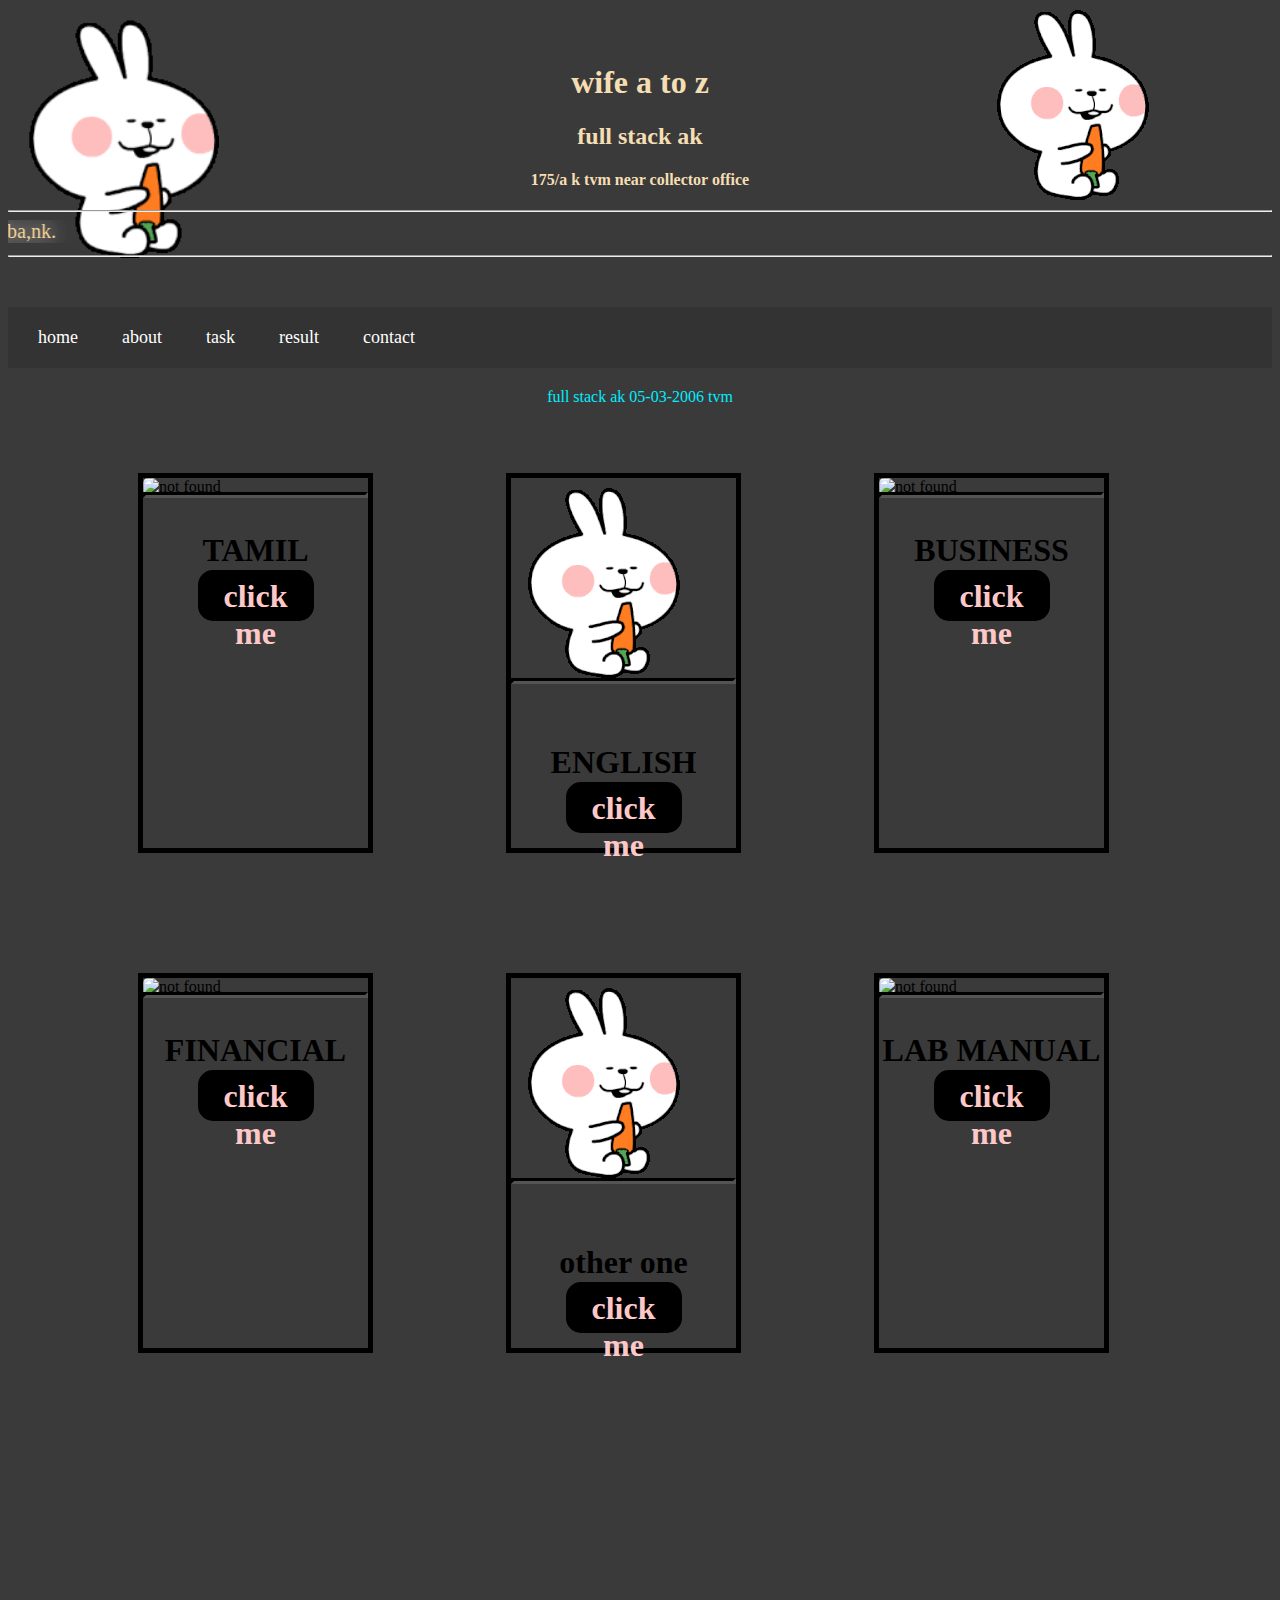
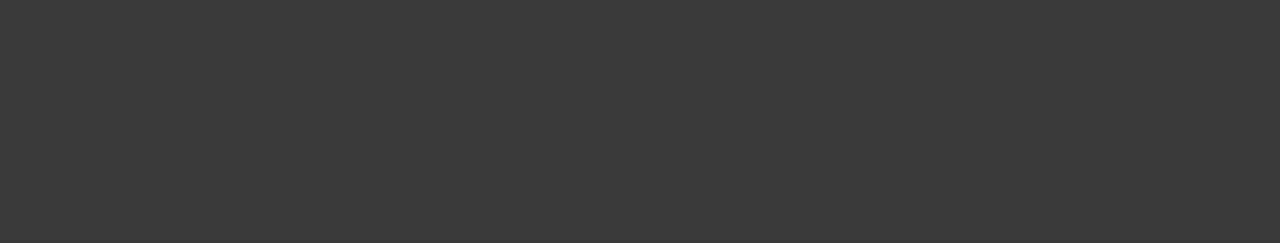
==== index.html @ 5373c9d2 "Add files via upload" ====
<!DOCTYPE html>
<html >
<head>
    <meta charset="UTF-8">
    <meta name="viewport" content="width=device-width, initial-scale=0.1">
    <title>SREE ABIRAAMI
        ARTS AND SCIENCE COLLEGE FOR WOMEN</title>
    <link rel="stylesheet" href="overall.css">
    <link rel="website icon" href="download.png" >
</head>
<body>
    <script>
        let input=prompt("Enter Your Name");
        let input1=prompt("Enter Your Mobile Number");
        console.log(input,input1);
        alert("YOUR INFORMATION IS SUCCESSFULLY LOGIN");
       


    </script>
     
    
        
        <div class="emojy" style="height: 20px; width: 300px; size:10px;">
        <img src="rabbit.gif" alt="not found" >
    </div>
    <div id="logo">
        <img src="rabbit.gif" alt="not found" height="250px" ;width="150px">
    </div>
   
    <center>
        <div id="name">
            <h1> wife a to z</h1>
            <h2>full stack ak</h2>
            <h4> 175/a k tvm near collector office</h4>
            <hr>
            <marquee direction="right" class="move">arunkumarhdamjfhdkshgdjsklkdklvkbjvkdhdsb,n.mldkfjbvhdbsnkmdkvjhdsdba,nk.</marquee>
            <hr>
        </div></center>
    
        
<center>
    <div class="arun">
    <p> full stack  ak 05-03-2006 tvm </p>
    </div>
    </center>
    
    <nav >
        <a href="index.html" >home</a>
        <a href="about.html">about</a>
        <a href="task.html">task</a>
        <a href="result.html">result</a>
        <a href="contact.html">contact</a>
    </nav>
    
   
 <section>

    <div class="question">
        <img src="#" alt="not found" class="image">
        <hr style="position: relative; bottom: 12px; border-width: 3px; border-color: black;">
   <center>
    <h1>TAMIL</h1>
    <a href="tamil.html" style="text-decoration:none;">
    <h1 class="questiontext">click me</h1></a>
   </center>
    
    </div>


    <div class="question1">
        <img src="rabbit.gif" alt="not found" class="image">
        <hr style="position: relative; bottom: 12px; border-width: 3px; border-color: black;">
   <center>
    <br>
    <h1>ENGLISH</h1>
    <a href="english.html" style="text-decoration: none;">
    <h1 class="questiontext">click me</h1></a>
   </center>
    
    </div>


    <div class="question2">
        <img src="" alt="not found" class="image">
        <hr style="position: relative; bottom: 12px; border-width: 3px; border-color: black;">
   <center>
    <h1>BUSINESS</h1>
    <a href="business.html" style="text-decoration: none;">
    <h1 class="questiontext" style="text-decoration:none;">click me</h1></a>
    </center>
    </div>

    <div class="question">
        <img src="#" alt="not found" class="image">
        <hr style="position: relative; bottom: 12px; border-width: 3px; border-color: black;">
   <center>
    <h1>FINANCIAL</h1>
    <a href="finacialaccount.html" style="text-decoration:none;">
    <h1 class="questiontext">click me</h1></a>
   </center>
    
    </div>


    <div class="question1">
        <img src="rabbit.gif" alt="not found" class="image">
        <hr style="position: relative; bottom: 12px; border-width: 3px; border-color: black;">
   <center>
    <br>
    <h1>other one</h1>
    <a href="subject1.html" style="text-decoration: none;">
    <h1 class="questiontext">click me</h1></a>
   </center>
    
    </div>


    <div class="question2">
        <img src="#" alt="not found" class="image">
        <hr style="position: relative; bottom: 12px; border-width: 3px; border-color: black;">
   <center>
    <h1>LAB MANUAL</h1>
    <a href="lab manual.html" style="text-decoration: none;">
    <h1 class="questiontext" style="text-decoration:none;">click me</h1></a>
    </center>
    
    </section>
   

</body>
</html>
---- overall.css ----
#logo{
    height:150px; 
    width:100px;
    color: rgb(17, 255, 9);
   
    

}
.emojy{
   
    position:absolute;
    
    right:0;
    top: 0pc;
}


#name{
    color: wheat;
    position: relative;
    top: -115px;
    
   
}
body{
  
  

    background-color:rgba(32, 32, 32, 0.884) ;

}



nav {
    background-color: #333;
    padding: 10px;
    position: relative;
    top: -115px;
   
}

nav a {
    text-decoration: none;
    color: white;
    padding: 10px 20px;
    display: inline-block;
    font-size: 18px;
    position: relative;
    transition: color 0.3s ease-in-out;

    
    

}



nav a:hover{
    color: #0ef;

 Default light theme 
body.light-theme {
    background-color: white;
    color: black;
}
.return{
    display: inline-block;
    text-align: center;
    min-height: 7px;  
       background-color: aliceblue;
       
    margin: 10px;
    min-width: 5vh;
}


/* this is about code */

/* Dark theme */
body.dark-theme {
    background-color: black;
    color: white;
}

/* Style the button as a label */
#theme-toggle-label {
    cursor: pointer;
    padding: 10px 20px;
    background-color: #4CAF50;
    color: white;
    border: none;
    border-radius: 5px;
    font-size: 16px;
}    box-shadow: #0ef;
    text-shadow: #0ef;
    border-bottom: 2px solid #0ef;
    border-radius: 20px;
    text-shadow: 0px 0px 10px aqua,
                 0px 0px 20px aqua,
                 0px 0px 60px aqua;
    
   

}
.topic{
    color: rgb(212, 212, 212);
    background-image: url(abouttop.jpg);
    background-repeat: no-repeat;
    background-size: cover;
    
    
    
}
.threeabout{
   
    border-style:solid;
    border-width: 5px;
    width: 300px;
    height: 300px;
    position: absolute;
    right: 0;
    bottom: 60px;
    margin-right: 30px;
    border-color:rgb(0, 0, 0); 
}
.threeabout:hover{
    
    border-radius: 15px;
}
.abouttext1{
    color:whitesmoke;
    font-size: 35px;
    font-family:'Segoe UI', Tahoma, Geneva, Verdana, sans-serif;
    font-style:inherit;
    font-weight: 50px;
    /* text-shadow: 0px 0px 10px aqua,
                0px 0px 10px aqua; */


    
}


.iframe1{
    background-image: url(three-young-asian-college-students-260nw-2323346817.webp);
    background-repeat: no-repeat;
    background-size: cover;
    position:absolute;
    
    right:0;
    border-color: rgb(161, 158, 158);
    border-right-color: rgb(172, 168, 168);
    border-left-color: rgb(192, 192, 192);
    border-bottom: rgb(168, 166, 166);  
    border-radius: 15px;
    border-width: 5px;
    size: 200px;
}

.about{
   
    background-color: #000000;


}


.glow-on-hover {
    width: 50px;
    height: 30px;
    border: none;
    outline: none;
    color: #141414;
    background: #111;
    cursor: pointer;
    position: relative;
    z-index: 0;
    border-radius: 10px;
}

.glow-on-hover:before {
    content: '';
    background: linear-gradient(45deg, #f1efef, #dbdad9, #acacaa, #717271, #5d5e5e, #474747);
    position: absolute;
    top: -2px;
    left:-2px;
    background-size: 400%;
    z-index: -1;
    filter: blur(5px);
    width: calc(100% + 4px);
    height: calc(100% + 4px);
    animation: glowing 20s linear infinite;
    opacity: 0;
    transition: opacity .3s ease-in-out;
    border-radius: 10px;
}

  
.glow-on-hover:active:after {
    background: transparent;
}

.glow-on-hover:hover:before {
    opacity: 1;
}

.glow-on-hover:after {
    z-index: -1;
    content: '';
    position: absolute;
    width: 100%;
    height:100%;
    background: #d1d0d0;
    left: 0;
    top: 0;
    border-radius: 10px;
}

@keyframes glowing {
    0% { background-position: 0 0; }
    50% { background-position: 400% 0; }
    100% { background-position: 0 0; }
}
section{
    display: flex;
    justify-content:center; 
    align-items: center;
    flex-direction: row;
    flex-wrap: wrap;
     min-height: 100vh; 
     min-width: none;
     position: relative;

    /* background: rgb(4, 4, 5); */
}
.card{
 position: relative;
 /* color: grey; */
 background: rgb(255, 239, 250);
color: rgb(248, 242, 242);
 width: 250px;
 border-radius: 10px;
 /* background-image:conic-gradient(transparent,#c6cac7); */
 background-color: gray;
 margin: 0 auto;
 text-align: center;
 padding: 2em;
 color: rgb(88, 88, 88);
 font-family: sans-serif;
 border-radius: 20px;
 border-width: 05px;
 border-style: solid;
 border-color: #000000;
 
 
}
.aboutlast{
    height: 50px;
    width: 150px;
    border-radius: 15px;
    border-style: solid;
    border-color: #111;
    position: absolute;
    left: 70px;
    
   
    
}


.move{
    color: #0ef;
    font-size: 20px;
    color: rgb(255, 218, 149);
    text-shadow: 0px 0px 20px rgb(255, 255, 255),
                0px 0px 40px rgb(255, 255, 255);
    font-weight: 100;
    
}
.button{
    height: 50px;
    width: 150px;
    color: rgb(248, 248, 248);
    border-radius: 50px;
    border-style: solid;
    border-width: 5px;
    text-align: center;
    position:absolute;
    justify-content: center;
    justify-items: center;
    background-color: #111;
    border-color: #111;
}
.button:hover{
    background-color: rgb(245, 8, 158);
    border-color: rgb(248, 246, 247);
    box-shadow: 0px 0px 20px rgb(245, 8, 158),
                0px 0px 40px rgb(245, 8, 158);
    box-sizing:unset;
    border-color:rgb(245, 8, 158);
                
    

}
/* this is main page */
.question{
    border-style: solid; 
    border-color: rgb(0, 0, 0);
    height: 370px ;
    width: 225px; 
    border-width: 05px;
    border-radius: 0px;
    
}
.question:hover{
    
    border-radius: 25px;
    padding: 10px;
   
   
}
.question1{
    border-style: solid; 
    border-color: rgb(0, 0, 0);
    height: 370px ;
    width: 225px; 
    border-width: 05px;
    border-radius: 0px;
     
}

.question1:hover{
    
    
    border-radius: 25px;
    padding: 10px;
              

   
}
.question2{
    border-style: solid; 
    border-color: rgb(0, 0, 0);
    height: 370px ;
    width: 225px; 
    border-width: 05px;
    border-radius: 0px;
     
}

.question2:hover{
    
    padding: 10px;
    border-radius: 25px;
   
}

.questiontext{
    color: rgb(255, 200, 200);
    text-decoration: none;
    height: 35px;
    width: 100px;
    border-style: solid;
    border-width: 5px;
    border-color: rgb(0, 0, 0);
    background-color: rgb(0, 0, 0);
    border-radius: 15px;
    text-decoration:none;
    position: relative;
    bottom: 20px;
    padding: 03px;

    
}
.questiontext:hover{
    
    box-shadow: 0px 0px 20px rgb(102, 102, 102);
    background-color: rgb(87, 87, 87);
    /* border-color: rgb(255, 255, 255); */
    
    padding: 05px;
    

}
.image{
    border-bottom: #111;
    border-radius: 5px;
    
    
    
    
}

.return{
    display: inline-block;
    text-align: center;
    min-height: 7px;  
       background-color: aliceblue;
       
    margin: 10px;
    min-width: 5vh;
}
section{
    display:grid;
    grid-template-columns: 1fr 1fr 1fr;
    grid-template-rows: repeat(3,100px);
    gap: 400px 100px;
    margin: 130px;
}
.arun{
    color: #0ef;
    bottom: top;
    size: 25px;
}
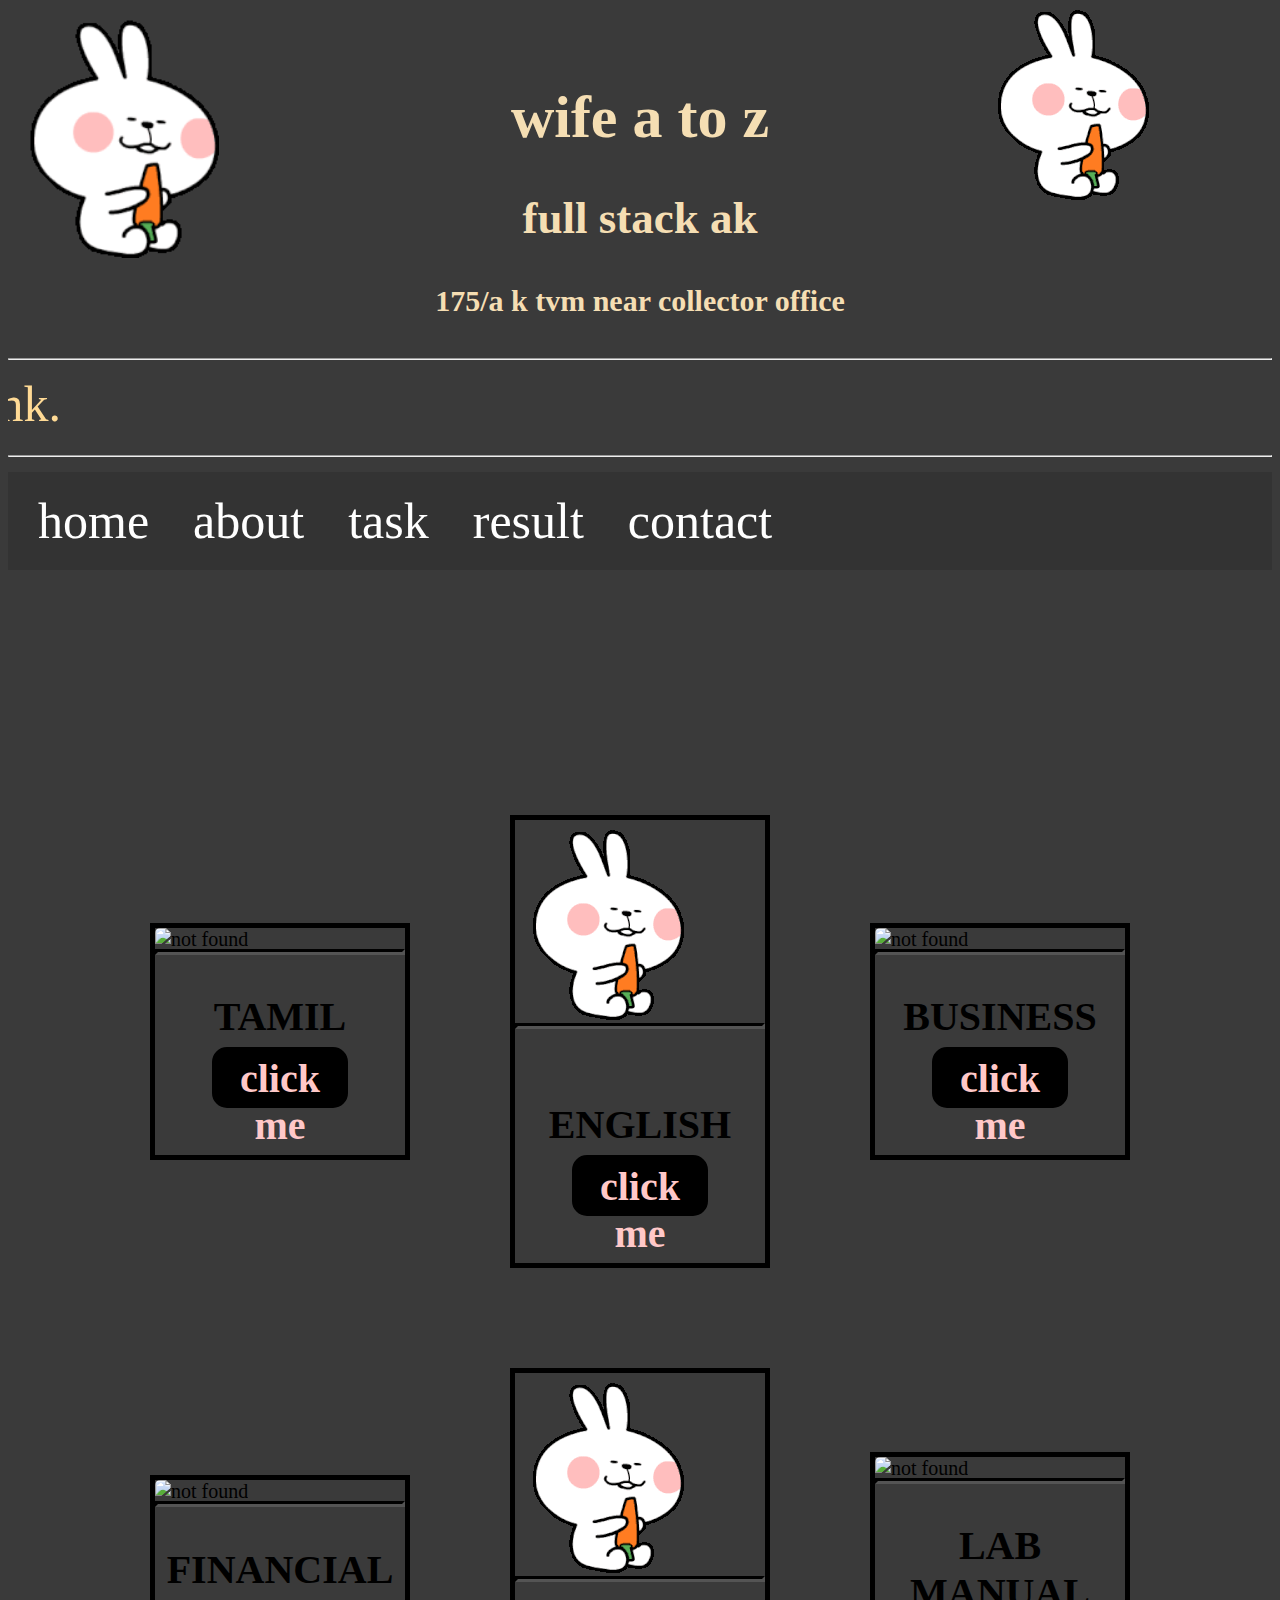
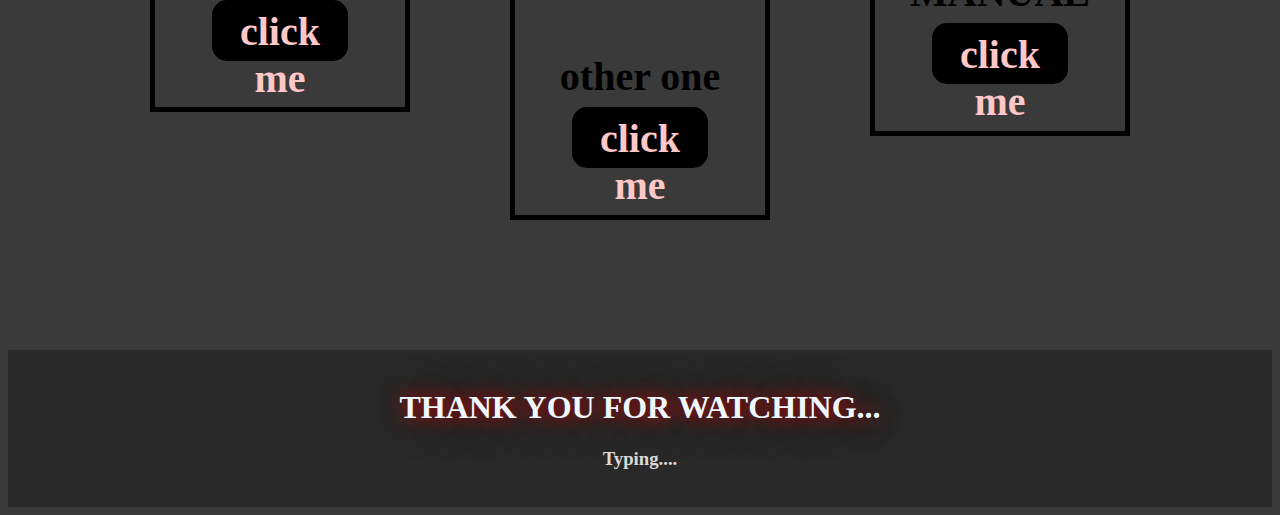
==== commit dca86e80: "Add files via upload" ====
--- a/index.html
+++ b/index.html
@@ -9,15 +9,8 @@
     <link rel="website icon" href="download.png" >
 </head>
 <body>
-    <script>
-        let input=prompt("Enter Your Name");
-        let input1=prompt("Enter Your Mobile Number");
-        console.log(input,input1);
-        alert("YOUR INFORMATION IS SUCCESSFULLY LOGIN");
-       
-
-
-    </script>
+    
+   
      
     
         
@@ -38,12 +31,7 @@
             <hr>
         </div></center>
     
-        
-<center>
-    <div class="arun">
-    <p> full stack  ak 05-03-2006 tvm </p>
-    </div>
-    </center>
+ 
     
     <nav >
         <a href="index.html" >home</a>
@@ -73,7 +61,7 @@
         <hr style="position: relative; bottom: 12px; border-width: 3px; border-color: black;">
    <center>
     <br>
-    <h1>ENGLISH</h1>
+    <h1 >ENGLISH</h1>
     <a href="english.html" style="text-decoration: none;">
     <h1 class="questiontext">click me</h1></a>
    </center>
@@ -95,7 +83,7 @@
         <img src="#" alt="not found" class="image">
         <hr style="position: relative; bottom: 12px; border-width: 3px; border-color: black;">
    <center>
-    <h1>FINANCIAL</h1>
+    <h1 >FINANCIAL</h1>
     <a href="finacialaccount.html" style="text-decoration:none;">
     <h1 class="questiontext">click me</h1></a>
    </center>
@@ -108,7 +96,7 @@
         <hr style="position: relative; bottom: 12px; border-width: 3px; border-color: black;">
    <center>
     <br>
-    <h1>other one</h1>
+    <h1 >other one</h1>
     <a href="subject1.html" style="text-decoration: none;">
     <h1 class="questiontext">click me</h1></a>
    </center>
@@ -120,13 +108,26 @@
         <img src="#" alt="not found" class="image">
         <hr style="position: relative; bottom: 12px; border-width: 3px; border-color: black;">
    <center>
-    <h1>LAB MANUAL</h1>
+    <h1 >LAB MANUAL</h1>
     <a href="lab manual.html" style="text-decoration: none;">
     <h1 class="questiontext" style="text-decoration:none;">click me</h1></a>
     </center>
-    
     </section>
+    <div style="background-color: rgb(41, 41, 41);">
+        <center>
+            <br>
+            <h1 id="thankyou">THANK YOU FOR WATCHING...</h1>
+            <h3 id="thankh3">Typing....</h3>
+            <br>
+        </center>
+    </div>
    
+
+
+
+
+
+
 
 </body>
 </html>
--- a/overall.css
+++ b/overall.css
@@ -2,9 +2,6 @@
     height:150px; 
     width:100px;
     color: rgb(17, 255, 9);
-   
-    
-
 }
 .emojy{
    
@@ -273,8 +270,7 @@
     color: #0ef;
     font-size: 20px;
     color: rgb(255, 218, 149);
-    text-shadow: 0px 0px 20px rgb(255, 255, 255),
-                0px 0px 40px rgb(255, 255, 255);
+    text-shadow: 0px 0px 20px rgb(116, 114, 114),;
     font-weight: 100;
     
 }
@@ -383,6 +379,9 @@
     
 
 }
+.h1tag{
+    color: #0ef;
+}
 .image{
     border-bottom: #111;
     border-radius: 5px;
@@ -411,5 +410,302 @@
 .arun{
     color: #0ef;
     bottom: top;
-    size: 25px;
-}+    size: 25px;    
+}
+
+section{
+    display: flex;
+    justify-content:center; 
+    align-items: center;
+    flex-direction: row;
+    
+    flex-wrap: wrap;
+     min-height:25vh; 
+     min-width: none;
+     position: relative;
+
+    /* background: rgb(4, 4, 5); */
+}
+/* this is main page */
+.question{
+    border-style: solid; 
+    border-color: rgb(0, 0, 0);
+    height: 370px ;
+    width: 250px; 
+    border-width: 05px;
+    border-radius: 0px;
+    
+}
+.question:hover{
+    
+    border-radius: 25px;
+    padding: 10px;
+   
+   
+}
+.question1{
+    border-style: solid; 
+    border-color: rgb(0, 0, 0);
+    height: 370px ;
+    width: 250px; 
+    border-width: 05px;
+    border-radius: 0px;
+     
+}
+
+.question1:hover{
+    
+    
+    border-radius: 25px;
+    padding: 10px;
+              
+
+   
+}
+.question2{
+    border-style: solid; 
+    border-color: rgb(0, 0, 0);
+    height: 370px ;
+    width: 250px; 
+    border-width: 05px;
+    border-radius: 0px;
+     
+}
+
+.question2:hover{
+    
+    padding: 10px;
+    border-radius: 25px;
+   
+}
+
+.questiontext{
+    color: rgb(255, 200, 200);
+    text-decoration: none;
+    font: size 50PX; ;
+    height: 45px;
+    width: 120px;
+    border-style: solid;
+    border-width: 5px;
+    border-color: rgb(0, 0, 0);
+    background-color: rgb(0, 0, 0);
+    border-radius: 15px;
+    text-decoration:none;
+    position: relative;
+    bottom: 20px;
+    padding: 03px;
+
+    
+}
+.questiontext:hover{
+    
+    box-shadow: 0px 0px 20px rgb(102, 102, 102);
+    background-color: rgb(87, 87, 87);
+    /* border-color: rgb(255, 255, 255); */
+    
+    padding: 05px;
+    
+
+}
+#thankyou{
+    color: aliceblue; 
+    text-shadow: 0px 0px 20px  rgb(255, 0, 0),0px 0px 40px rgb(0, 0, 0);
+}
+#thankh3{
+    color: #dbdad9;
+}
+
+
+
+
+
+/* ========= All Device Responsive Layout ========= */
+
+/* 🌐 Default: Desktop & Large Screens (min-width: 1025px) */
+
+@media (min-width: 1025px) {
+    #logo {
+        width: 100px;
+        height: 150px;
+    }
+    .move{
+        font-size: 50px;
+    
+    }
+    #name{
+    color: wheat;
+    position: relative;
+    top: -115px;
+    font-size: 30px;
+
+    
+   
+    }
+
+    nav a {
+        font-size: 50px;
+    }
+
+    section {
+        flex-direction: row;
+        gap: 100px;
+        margin: 130px;
+    }
+
+    .card, .threeabout, .iframe1, .question, .question1, .question2 {
+        width: 250px;
+        height: auto;
+        font-size: 20px;
+    }
+}
+
+/* 📱 Mobile Devices (max-width: 767px) */
+@media (max-width: 767px) {
+    #logo {
+        width: 60px;
+        height: 80px;
+    }
+
+    nav {
+        top: 0;
+        padding: 5px;
+        
+    }
+
+    nav a {
+        font-size: 54px;
+        padding: 10px 12px;
+        display: block;
+        text-align: center;
+        color: rgb(255, 255, 255);
+    }
+
+    .threeabout,
+    .iframe1,
+    .card,
+    .question,
+    .question1,
+    .question2 {
+        width: 90%;
+        margin: 10px auto;
+        position: static;
+        font-size: 30px;
+    }
+
+    .aboutlast,
+    .button {
+        width: 80%;
+        height: auto;
+        margin: 10px auto;
+        position: static;
+    }
+
+    section {
+        flex-direction: column;
+        flex-wrap: nowrap;
+        margin: 20px;
+        gap: 200px;
+    }
+
+    .questiontext {
+        font-size: 14px;
+        width: auto;
+        padding: 8px;
+    }
+
+    #name,
+    .emojy {
+        position: static;
+        text-align: center;
+        font-size: 50px;
+    }
+
+    .move {
+        font-size: 16px;
+        text-align: center;
+    }
+}
+
+
+/* 📱📲 Tablet Devices (768px to 1024px) */
+@media (min-width: 768px) and (max-width: 1024px) {
+    #logo {
+        width: 100px;
+        height: 220px;
+        position: relative;
+        top: 250px;
+
+    }
+    .move{
+        font-size: 50px;
+    
+    }
+    #name{
+    color: wheat;
+    position: relative;
+    top: -115px;
+    font-size: 50px;
+
+    
+   
+    }
+    .emojy{
+        position: absolute;
+        top: 250px;
+       
+        right: -10px;
+    }
+
+    nav a {
+        font-size:50px;
+        padding: 08px 15px;
+        color: rgb(255, 255, 255);
+        
+    }
+
+    .abouttext1{
+        font-size: -1000px;
+    }
+
+    .threeabout,
+    .iframe1,
+    .question,
+    .question1,
+    .question2 {
+        width: 350px;
+        height: 500px;
+        margin: 15px auto;
+        position: static;
+        font-size: 30px;
+        color: #dbdad9;
+    }.card{
+        height:-100px;
+        width: -100px;
+    }
+    .questiontext{
+         color: #0ef;
+    }
+
+    section {
+        flex-wrap: wrap;
+        justify-content: center;
+        margin: 40px;
+        gap: 40px;
+    }
+
+    .aboutlast,
+    .button {
+        width: 60%;
+        margin: 10px auto;
+        position: static;
+    }
+
+    .questiontext {
+        font-size: 16px;
+        padding: 10px;
+    }
+
+    #name {
+        top: -30px;
+    }
+}
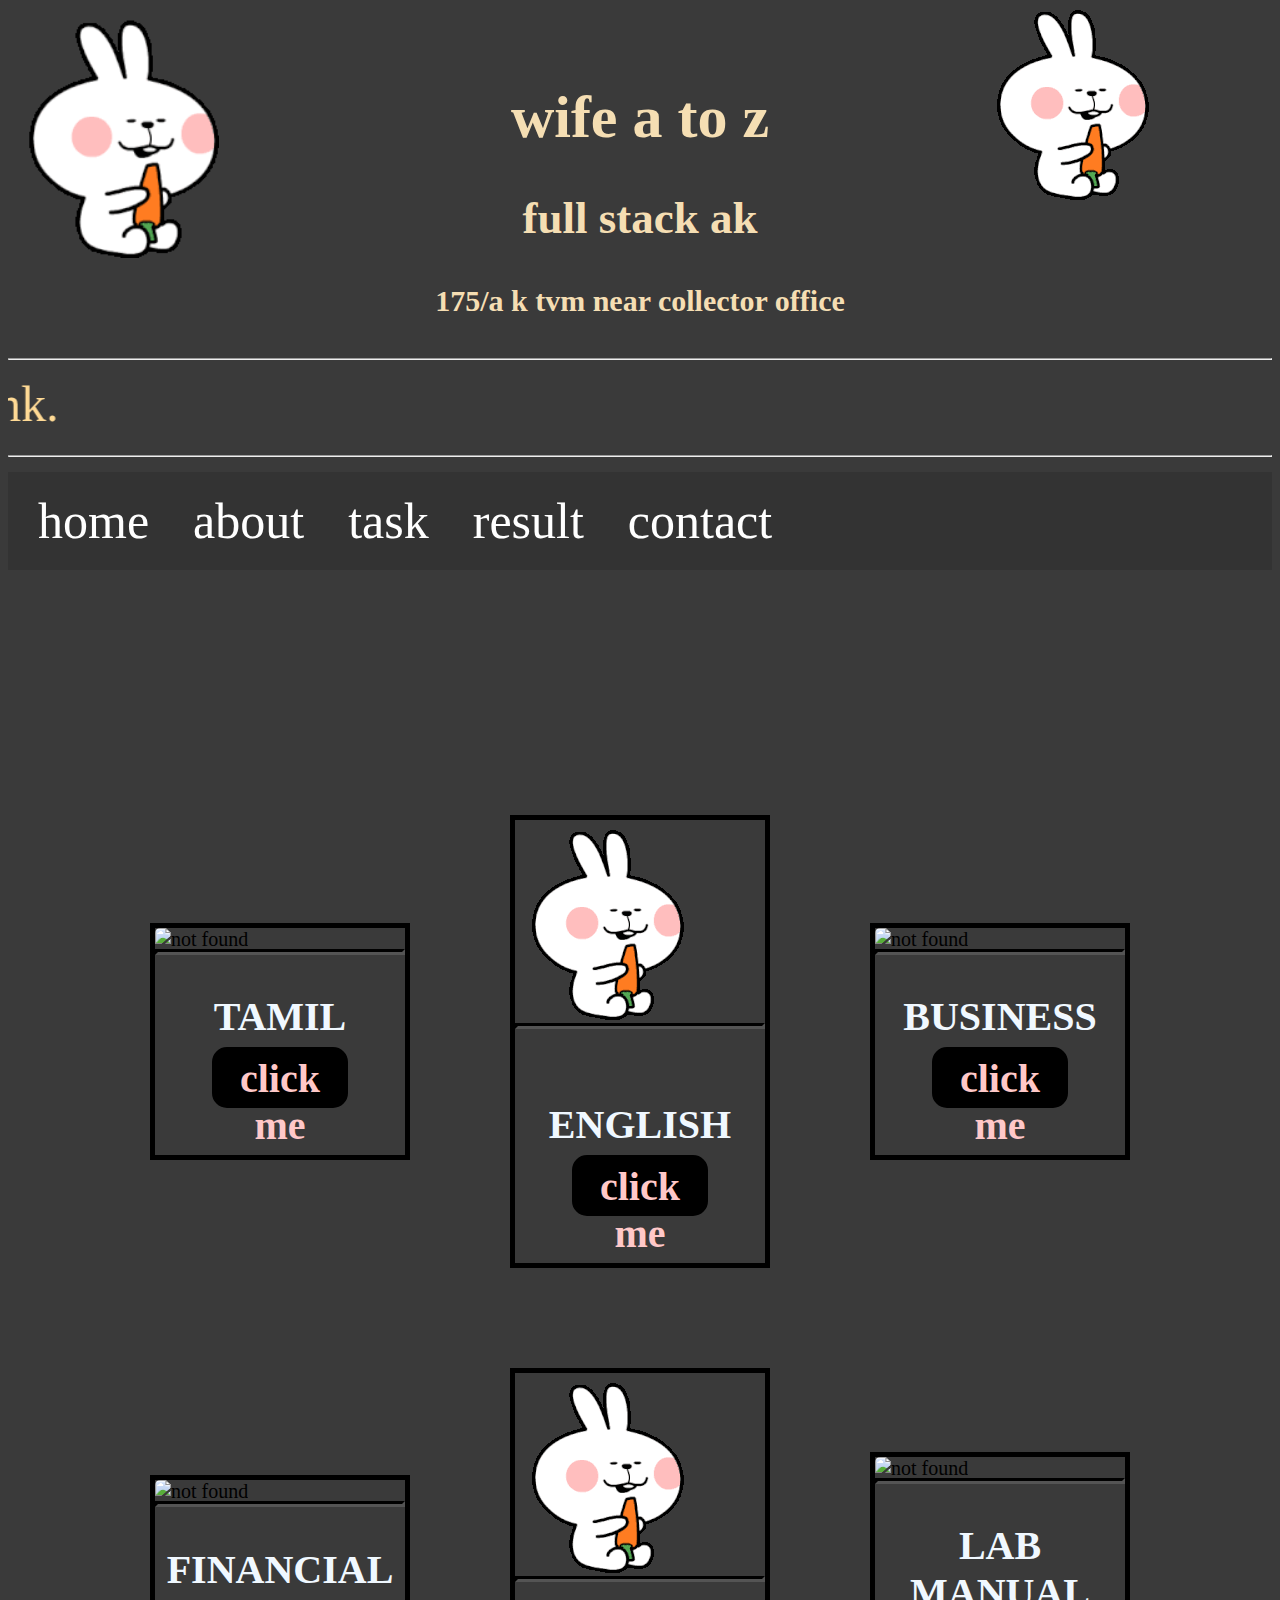
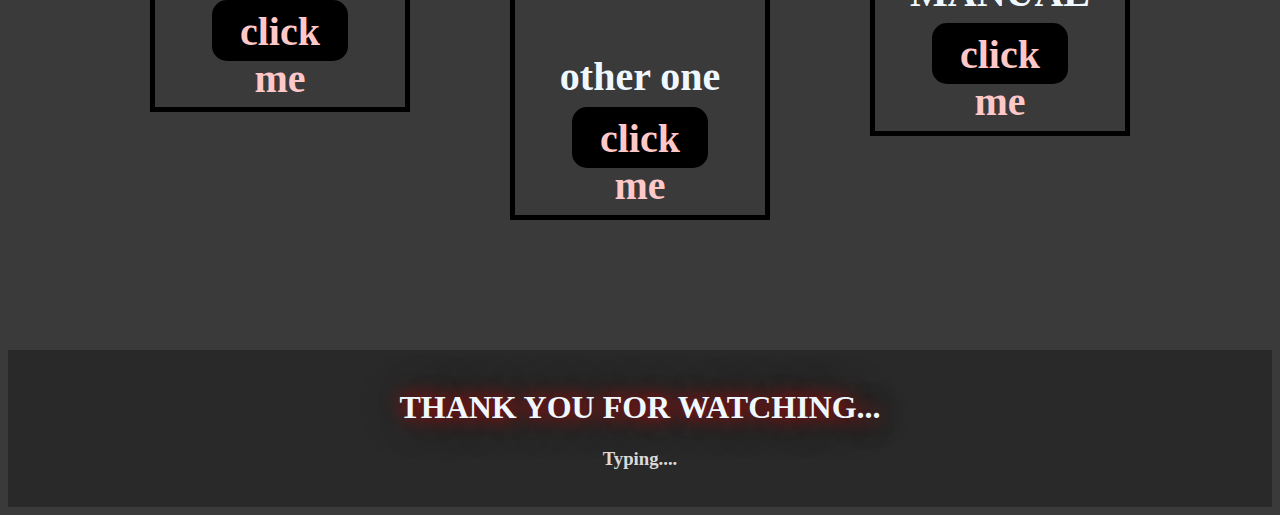
==== commit 477aa2a1: "Add files via upload" ====
--- a/index.html
+++ b/index.html
@@ -48,7 +48,7 @@
         <img src="#" alt="not found" class="image">
         <hr style="position: relative; bottom: 12px; border-width: 3px; border-color: black;">
    <center>
-    <h1>TAMIL</h1>
+    <h1 style="color: aliceblue;">TAMIL</h1>
     <a href="tamil.html" style="text-decoration:none;">
     <h1 class="questiontext">click me</h1></a>
    </center>
@@ -61,7 +61,7 @@
         <hr style="position: relative; bottom: 12px; border-width: 3px; border-color: black;">
    <center>
     <br>
-    <h1 >ENGLISH</h1>
+    <h1 style="color: aliceblue;" >ENGLISH</h1>
     <a href="english.html" style="text-decoration: none;">
     <h1 class="questiontext">click me</h1></a>
    </center>
@@ -73,7 +73,7 @@
         <img src="" alt="not found" class="image">
         <hr style="position: relative; bottom: 12px; border-width: 3px; border-color: black;">
    <center>
-    <h1>BUSINESS</h1>
+    <h1 style="color: aliceblue;">BUSINESS</h1>
     <a href="business.html" style="text-decoration: none;">
     <h1 class="questiontext" style="text-decoration:none;">click me</h1></a>
     </center>
@@ -83,7 +83,7 @@
         <img src="#" alt="not found" class="image">
         <hr style="position: relative; bottom: 12px; border-width: 3px; border-color: black;">
    <center>
-    <h1 >FINANCIAL</h1>
+    <h1 style="color: aliceblue;" >FINANCIAL</h1>
     <a href="finacialaccount.html" style="text-decoration:none;">
     <h1 class="questiontext">click me</h1></a>
    </center>
@@ -96,7 +96,7 @@
         <hr style="position: relative; bottom: 12px; border-width: 3px; border-color: black;">
    <center>
     <br>
-    <h1 >other one</h1>
+    <h1 style="color: aliceblue;" >other one</h1>
     <a href="subject1.html" style="text-decoration: none;">
     <h1 class="questiontext">click me</h1></a>
    </center>
@@ -108,7 +108,7 @@
         <img src="#" alt="not found" class="image">
         <hr style="position: relative; bottom: 12px; border-width: 3px; border-color: black;">
    <center>
-    <h1 >LAB MANUAL</h1>
+    <h1 style="color: aliceblue;" >LAB MANUAL</h1>
     <a href="lab manual.html" style="text-decoration: none;">
     <h1 class="questiontext" style="text-decoration:none;">click me</h1></a>
     </center>
--- a/overall.css
+++ b/overall.css
@@ -476,6 +476,7 @@
     
     padding: 10px;
     border-radius: 25px;
+    
    
 }
 
@@ -541,6 +542,7 @@
     
    
     }
+    
 
     nav a {
         font-size: 50px;
@@ -564,6 +566,10 @@
     #logo {
         width: 60px;
         height: 80px;
+        width: 100px;
+        height: 220px;
+        position: relative;
+        top: 250px;
     }
 
     nav {
@@ -608,9 +614,10 @@
     }
 
     .questiontext {
-        font-size: 14px;
+        font-size: 20px;
         width: auto;
         padding: 8px;
+
     }
 
     #name,
@@ -620,9 +627,10 @@
         font-size: 50px;
     }
 
-    .move {
-        font-size: 16px;
-        text-align: center;
+   
+    .move{
+        font-size: 50px;
+    
     }
 }
 
@@ -690,7 +698,7 @@
         flex-wrap: wrap;
         justify-content: center;
         margin: 40px;
-        gap: 40px;
+        gap: 400px;
     }
 
     .aboutlast,
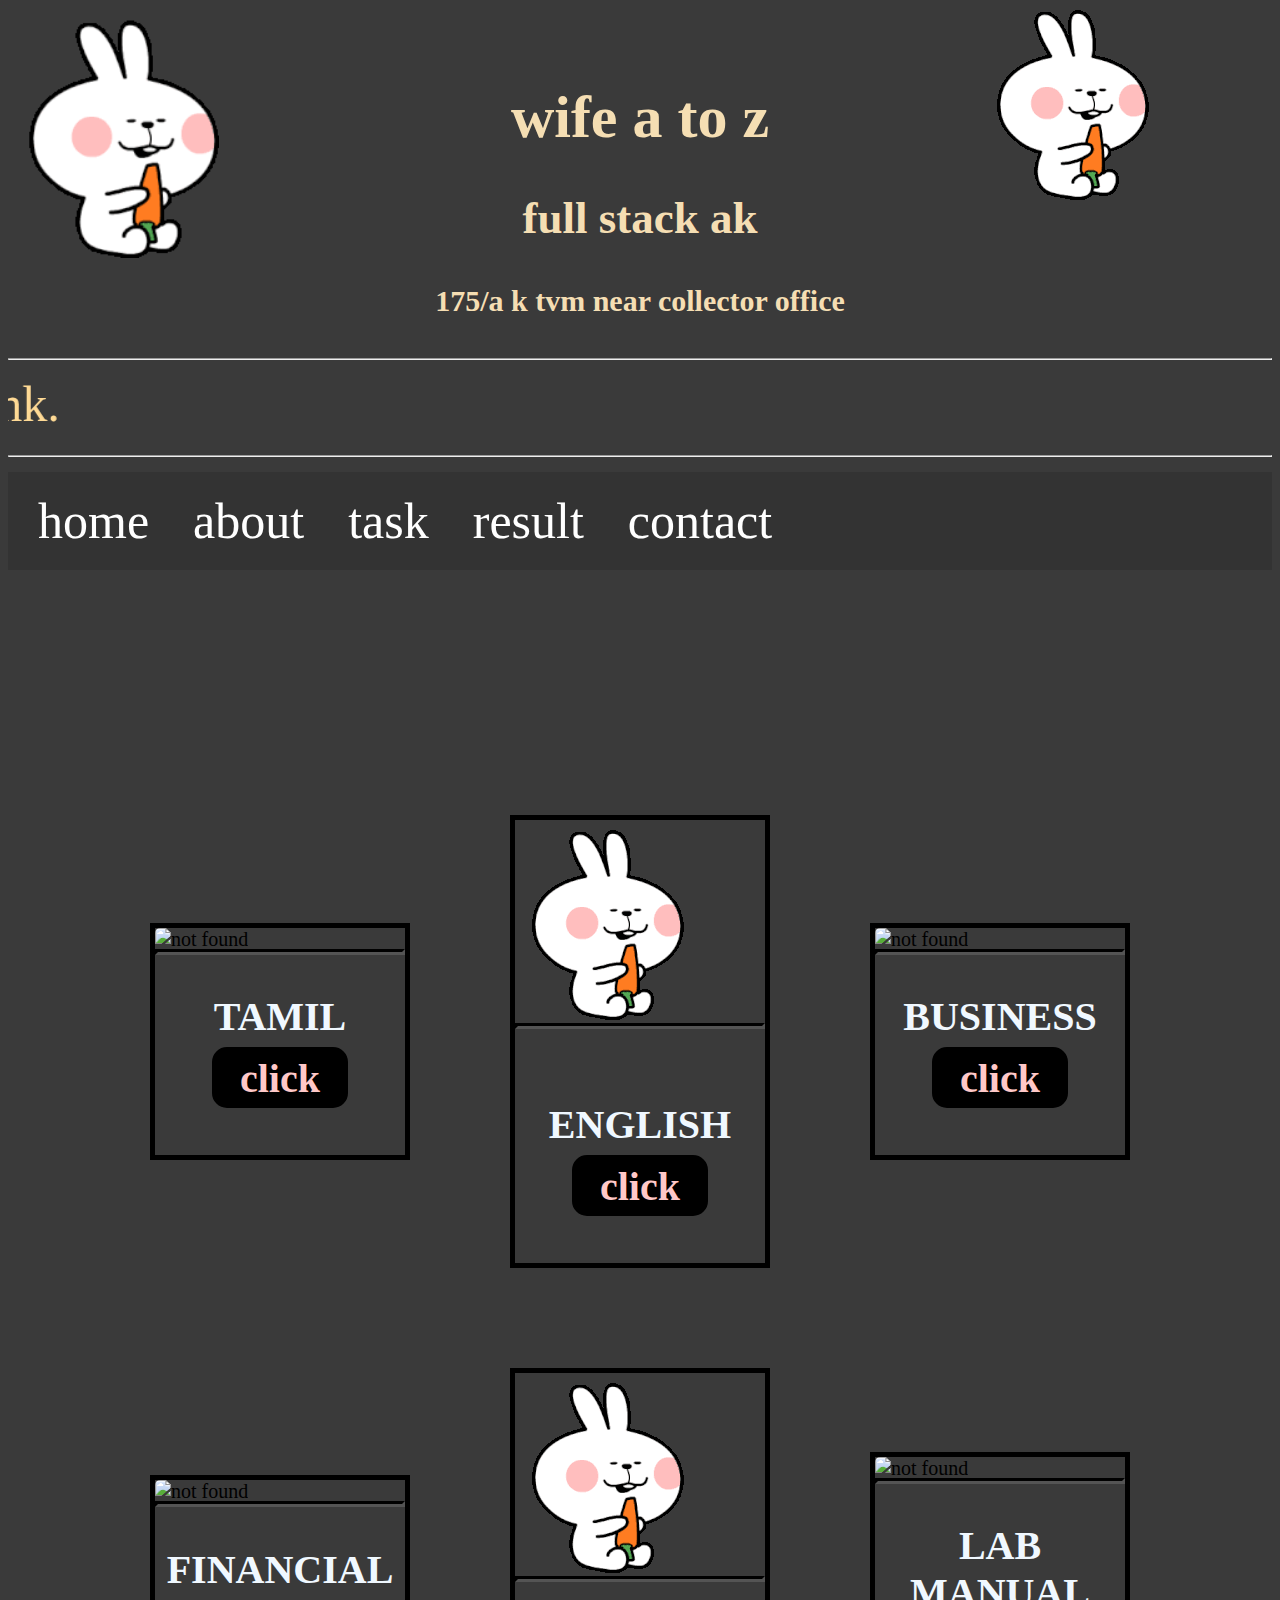
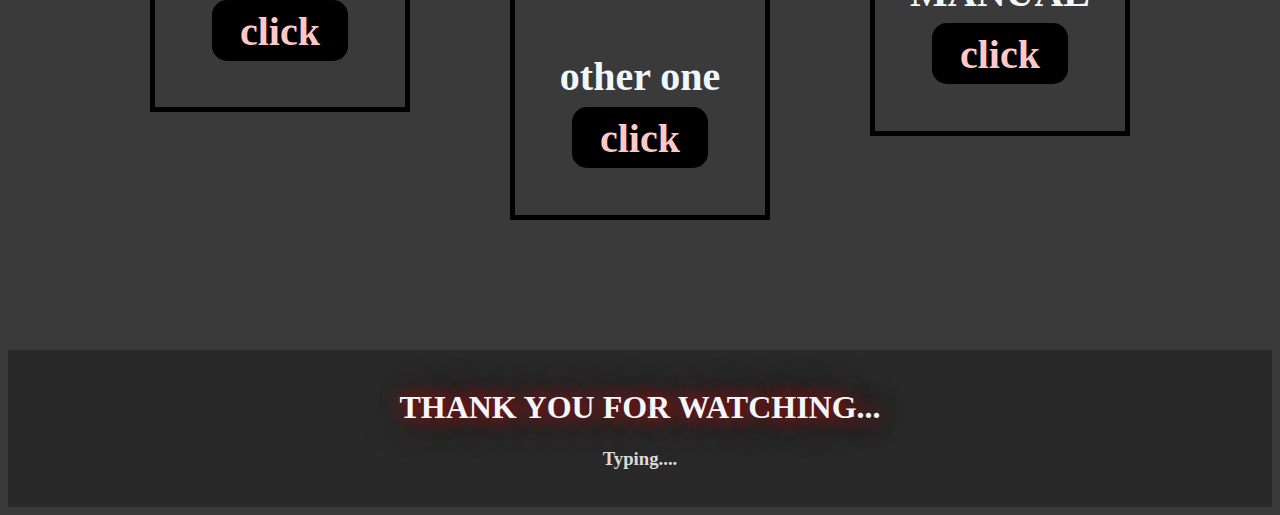
==== commit 26605ac8: "Add files via upload" ====
--- a/index.html
+++ b/index.html
@@ -50,7 +50,7 @@
    <center>
     <h1 style="color: aliceblue;">TAMIL</h1>
     <a href="tamil.html" style="text-decoration:none;">
-    <h1 class="questiontext">click me</h1></a>
+    <h1 class="questiontext">click </h1></a>
    </center>
     
     </div>
@@ -63,7 +63,7 @@
     <br>
     <h1 style="color: aliceblue;" >ENGLISH</h1>
     <a href="english.html" style="text-decoration: none;">
-    <h1 class="questiontext">click me</h1></a>
+    <h1 class="questiontext">click </h1></a>
    </center>
     
     </div>
@@ -75,7 +75,7 @@
    <center>
     <h1 style="color: aliceblue;">BUSINESS</h1>
     <a href="business.html" style="text-decoration: none;">
-    <h1 class="questiontext" style="text-decoration:none;">click me</h1></a>
+    <h1 class="questiontext" style="text-decoration:none;">click </h1></a>
     </center>
     </div>
 
@@ -85,7 +85,7 @@
    <center>
     <h1 style="color: aliceblue;" >FINANCIAL</h1>
     <a href="finacialaccount.html" style="text-decoration:none;">
-    <h1 class="questiontext">click me</h1></a>
+    <h1 class="questiontext">click </h1></a>
    </center>
     
     </div>
@@ -98,7 +98,7 @@
     <br>
     <h1 style="color: aliceblue;" >other one</h1>
     <a href="subject1.html" style="text-decoration: none;">
-    <h1 class="questiontext">click me</h1></a>
+    <h1 class="questiontext">click </h1></a>
    </center>
     
     </div>
@@ -110,7 +110,7 @@
    <center>
     <h1 style="color: aliceblue;" >LAB MANUAL</h1>
     <a href="lab manual.html" style="text-decoration: none;">
-    <h1 class="questiontext" style="text-decoration:none;">click me</h1></a>
+    <h1 class="questiontext" style="text-decoration:none;">click </h1></a>
     </center>
     </section>
     <div style="background-color: rgb(41, 41, 41);">
